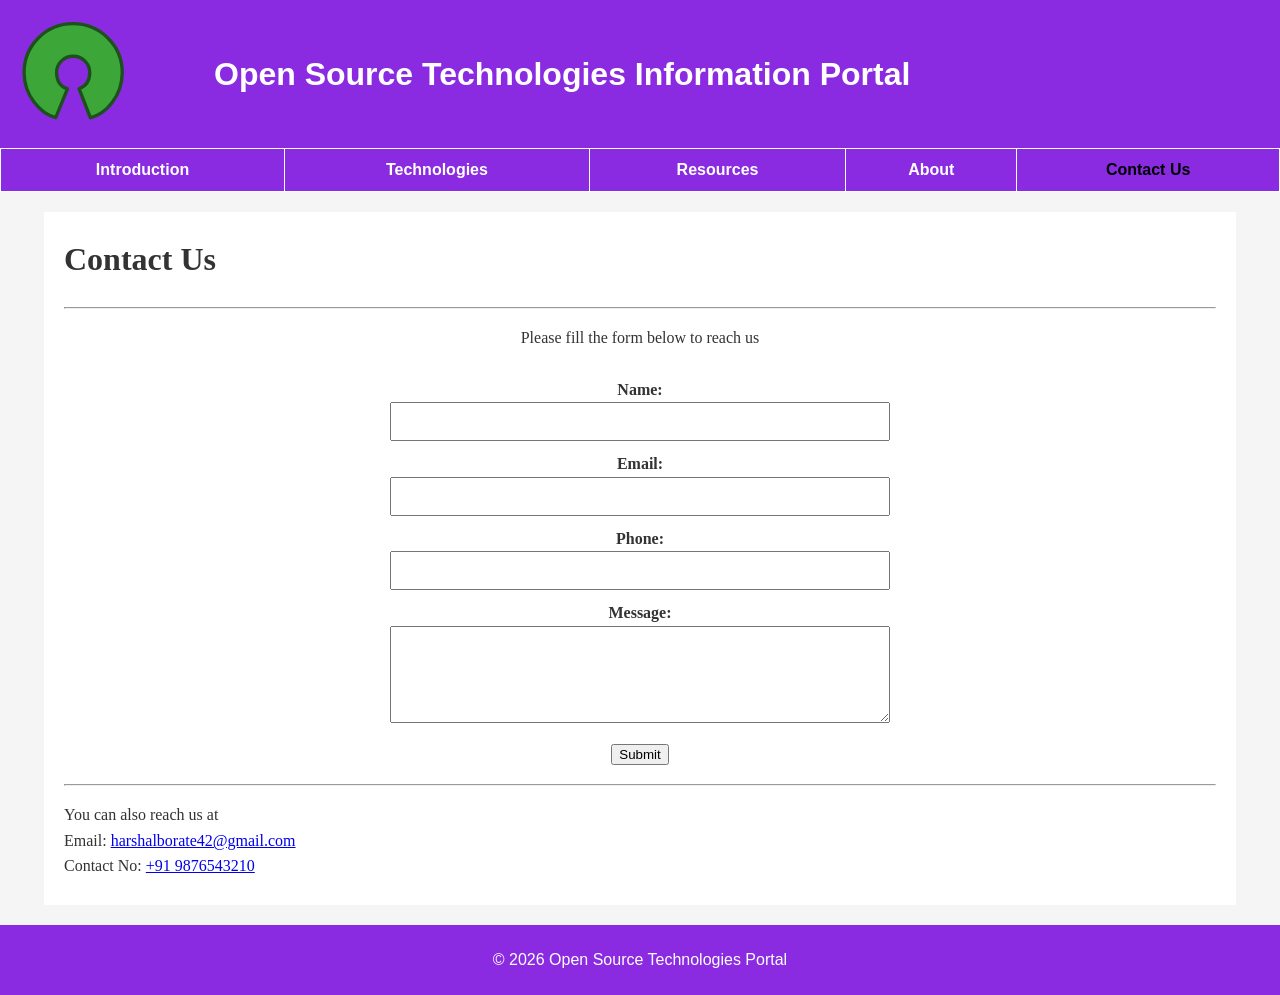
==== contact.html @ 47588b1f "Added about.html and contact.html" ====
<!DOCTYPE html>
<html>
<head>
    <title>Open Source Technologies Portal</title>
    <link rel="stylesheet" href="style/style.css">
</head>

<body>

<table class="main-header">
<tr>
<td width="150" style="padding:20px;">
<a href="index.html">
<img src="images/logo.svg" height="100" alt="Logo">
</a>
</td>

<td style="padding:20px; vertical-align:middle;">
<h1>Open Source Technologies Information Portal</h1>
</td>
</tr>
</table>


<table class="nav-table">
<tr>
<td><a href="index.html" >Introduction</a></td>
<td><a href="tech.html">Technologies</a></td>
<td><a href="resources.html">Resources</a></td>
<td><a href="about.html">About</a></td>
<td><a href="contact.html"class="active">Contact Us</a></td>
</tr>
</table>


<div class="content-area">
    <h1>Contact Us</h1>
    <hr>
    <p style="text-align: center;">Please fill the form below to reach us</p>

    <form class="center-form" action="mailto:harshalborate42@gmail.com" method="post" enctype="text/plain">
        <label for="name"><b>Name:</b></label><br>
        <input type="text" id="name" name="name" minlength="3"required><br>
        
        <label for="email"><b>Email:</b></label><br>
        <input type="email" id="email" name="email"required><br>

        <label for="phone"><b>Phone:</b></label><br>
        <input type="tel" id="phone" name="phone" pattern="[0-9]{10}"title="Please enter a 10-digit phone number" required><br>

        <label for="message"><b>Message:</b></label><br>
        <textarea id="message" name="message" rows="5" maxlength="500"required></textarea><br>

        <input type="submit" value="Submit">
    </form>
    <hr>
    <p>You can also reach us at<br>
        Email: <a href="mailto:harshalborate42@gmail.com">harshalborate42@gmail.com</a><br>
        Contact No: <a href="tel:+919876543210">+91 9876543210</a>
    </p>

</div>
</body>
<footer class="footer">
    <p>© 2026 Open Source Technologies Portal</p>
    </footer>
</html>
---- style/style.css ----
body {
    margin: 0;
    font-family: Arial, sans-serif;
    background-color: #f5f5f5;
}


.main-header {
    width: 100%;
    background-color: blueviolet;
    color: white;
}


.nav-table {
    width: 100%;
    border-collapse: collapse;
    background-color: blueviolet;
}

.nav-table td {
    padding: 12px;
    text-align: center;
    border: 1px solid white;
    transition: background 0.3s;
}

.nav-table a {
    text-decoration: none;
    color: white;
    font-weight: bold;
}

.nav-table td:hover {
    background-color: #4b0082;
}

.nav-table .active {
    color: black !important;
}

.content-area {
    width: 90%;
    margin: 20px auto;
    background: white;
    padding-left: 20px;
    padding-right: 20px;
    padding-top: 1px;
    padding-bottom: 10px;
    font-family: "Times New Roman", Times, serif;
    line-height: 1.6;
    color: #333;
}

.table-left {
    width: 70%;
    vertical-align: top;
    padding-right: 20px;
}

.table-right {
    width: 300px;
    vertical-align: top;
    text-align: center;
    padding-top: 10px;
}

.sidebar-img {
    width: 80%;
    margin: 0 auto 15px auto;
    border: 1px solid #ccc;
    background: white;
    border-collapse: collapse;
    table-layout: fixed;
}

.sidebar-img td {
    padding: 3px;
}

.sidebar-img img {
    width: 100%;
    height: auto;
    display: block;
}
.content-table{
    width:100%;
    border-collapse:collapse;
}
.logo
{
    height: 200px;
    width: auto;
    display: block; 
    margin: 0 auto;
}
.footer
{
    background-color: blueviolet;
     color: white;
      text-align:center; 
      padding:10px; 
      margin-top:20px;
}
.center-form {
    text-align: center;
    width:75%;
    margin: 0 auto;
    padding: 10px;
  }
  .center-form input[type="text"],
.center-form input[type="email"],
.center-form input[type="tel"],
.center-form textarea {
    width: 100%;      
    max-width: 500px;  
    box-sizing: border-box; 
    padding: 10px;    
    margin-bottom: 10px;
}
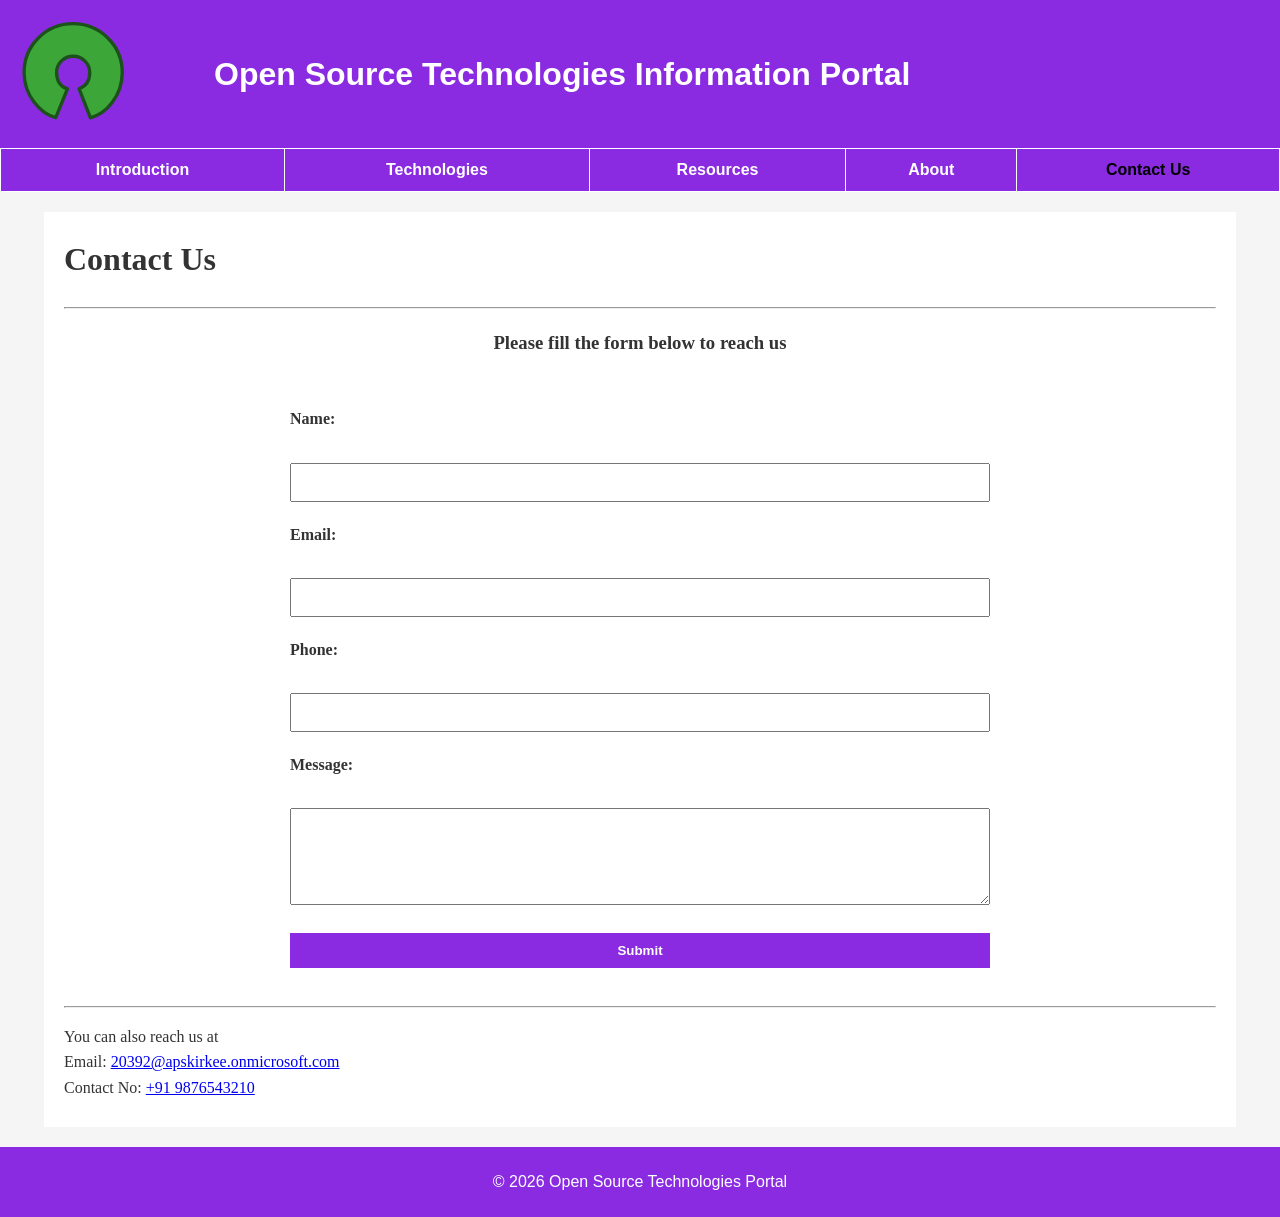
==== commit 9a991a58: "#" ====
--- a/contact.html
+++ b/contact.html
@@ -21,47 +21,53 @@
 </tr>
 </table>
 
-
 <table class="nav-table">
 <tr>
-<td><a href="index.html" >Introduction</a></td>
+<td><a href="index.html">Introduction</a></td>
 <td><a href="tech.html">Technologies</a></td>
 <td><a href="resources.html">Resources</a></td>
 <td><a href="about.html">About</a></td>
-<td><a href="contact.html"class="active">Contact Us</a></td>
+<td><a href="contact.html" class="active">Contact Us</a></td>
 </tr>
 </table>
 
+<div class="content-area">
+<h1>Contact Us</h1>
+<hr>
 
-<div class="content-area">
-    <h1>Contact Us</h1>
-    <hr>
-    <p style="text-align: center;">Please fill the form below to reach us</p>
+<h3 style="text-align:center;">Please fill the form below to reach us</h3>
 
-    <form class="center-form" action="mailto:harshalborate42@gmail.com" method="post" enctype="text/plain">
-        <label for="name"><b>Name:</b></label><br>
-        <input type="text" id="name" name="name" minlength="3"required><br>
-        
-        <label for="email"><b>Email:</b></label><br>
-        <input type="email" id="email" name="email"required><br>
+<form class="center-form" action="mailto:20392@apskirkee.onmicrosoft.com" method="post">
 
-        <label for="phone"><b>Phone:</b></label><br>
-        <input type="tel" id="phone" name="phone" pattern="[0-9]{10}"title="Please enter a 10-digit phone number" required><br>
+<label for="name"><b>Name:</b></label><br>
+<input type="text" id="name" name="name" minlength="3" required><br>
 
-        <label for="message"><b>Message:</b></label><br>
-        <textarea id="message" name="message" rows="5" maxlength="500"required></textarea><br>
+<label for="email"><b>Email:</b></label><br>
+<input type="email" id="email" name="email" required><br>
 
-        <input type="submit" value="Submit">
-    </form>
-    <hr>
-    <p>You can also reach us at<br>
-        Email: <a href="mailto:harshalborate42@gmail.com">harshalborate42@gmail.com</a><br>
-        Contact No: <a href="tel:+919876543210">+91 9876543210</a>
-    </p>
+<label for="phone"><b>Phone:</b></label><br>
+<input type="tel" id="phone" name="phone" pattern="[0-9]{10}" title="Please enter a 10-digit phone number" required><br>
+
+<label for="message"><b>Message:</b></label><br>
+<textarea id="message" name="message" rows="5" maxlength="500" required></textarea><br>
+
+<input type="submit" value="Submit">
+
+</form>
+
+<hr>
+
+<p>
+You can also reach us at<br>
+Email: <a href="mailto:20392@apskirkee.onmicrosoft.com">20392@apskirkee.onmicrosoft.com</a><br>
+Contact No: <a href="tel:+919876543210">+91 9876543210</a>
+</p>
 
 </div>
+
+<footer class="footer">
+<p>© 2026 Open Source Technologies Portal</p>
+</footer>
+
 </body>
-<footer class="footer">
-    <p>© 2026 Open Source Technologies Portal</p>
-    </footer>
 </html>
--- a/style/style.css
+++ b/style/style.css
@@ -4,13 +4,11 @@
     background-color: #f5f5f5;
 }
 
-
 .main-header {
     width: 100%;
     background-color: blueviolet;
     color: white;
 }
-
 
 .nav-table {
     width: 100%;
@@ -83,38 +81,60 @@
     height: auto;
     display: block;
 }
-.content-table{
-    width:100%;
-    border-collapse:collapse;
+
+.content-table {
+    width: 100%;
+    border-collapse: collapse;
 }
-.logo
-{
+
+.logo {
     height: 200px;
     width: auto;
-    display: block; 
+    display: block;
     margin: 0 auto;
 }
-.footer
-{
+
+.footer {
     background-color: blueviolet;
-     color: white;
-      text-align:center; 
-      padding:10px; 
-      margin-top:20px;
+    color: white;
+    text-align: center;
+    padding: 10px;
+    margin-top: 20px;
 }
+
 .center-form {
-    text-align: center;
-    width:75%;
+    width: 90%;
+    max-width: 700px;
     margin: 0 auto;
+    padding: 20px;
+    
+}
+
+.center-form label {
+    display: block;
+    text-align: left;
+    margin: 10px 0 5px 0;
+}
+
+.center-form input,
+.center-form textarea {
+    width: 100%;
+    max-width: 700px;
+    box-sizing: border-box;
     padding: 10px;
-  }
-  .center-form input[type="text"],
-.center-form input[type="email"],
-.center-form input[type="tel"],
-.center-form textarea {
-    width: 100%;      
-    max-width: 500px;  
-    box-sizing: border-box; 
-    padding: 10px;    
     margin-bottom: 10px;
+}
+
+.center-form input[type="submit"] {
+    background-color: blueviolet;
+    color: white;
+    border: none;
+    padding: 10px 20px;
+    font-weight: bold;
+    cursor: pointer;
+    margin-top: 10px;
+}
+
+.center-form input[type="submit"]:hover {
+    background-color: #4b0082;
 }
